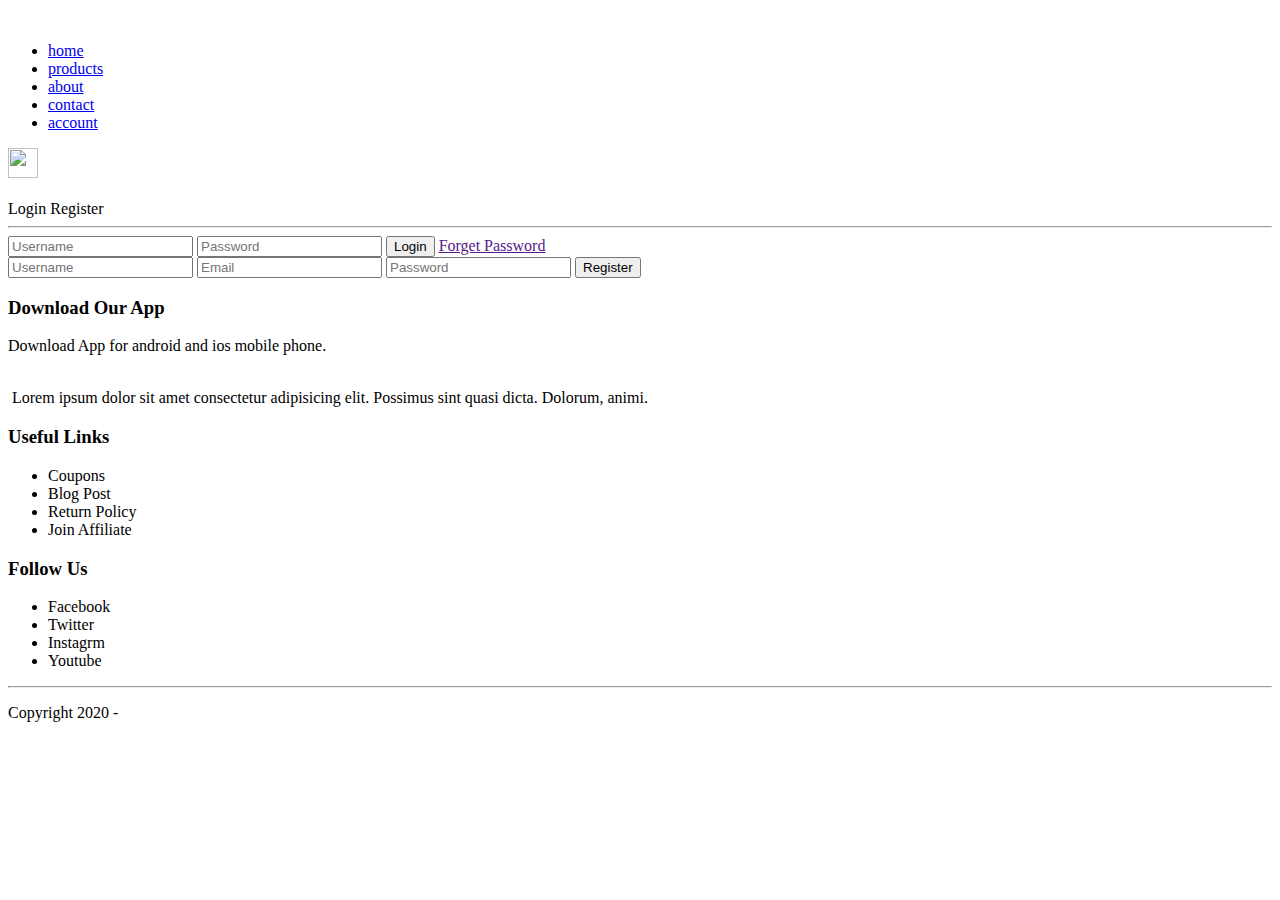
==== pages/account.html @ 48193b92 "add pages" ====
<!DOCTYPE html>
<html lang="en">
<head>
    <meta charset="UTF-8">
    <meta http-equiv="X-UA-Compatible" content="IE=edge">
    <meta name="viewport" content="width=device-width, initial-scale=1.0">
    <title>Ecommers Website</title>
    <link rel="stylesheet" href="./style.css">
    <link rel="preconnect" href="https://fonts.googleapis.com">
<link rel="preconnect" href="https://fonts.gstatic.com" crossorigin>
<link href="https://fonts.googleapis.com/css2?family=Open+Sans:wght@300;400;600&family=Poppins:wght@300;400;500;700&display=swap" rel="stylesheet">
<link rel="stylesheet" href="https://cdnjs.cloudflare.com/ajax/libs/font-awesome/6.0.0/css/all.min.css">
</head>
<body>
    <!-- start home  -->
    <div>
        <div class="container">
            <!-- start navbar -->
            <div class="navbar">
                <div class="logo">
                    <a href="index.html"><img src="./images/logo.png" width="125px" alt=""></a>
                </div>
                <nav>
                    <ul id="menu-items">
                        <li><a href="index.html">home</a></li>
                        <li><a href="products.html">products</a></li>
                        <li><a href="#about">about</a></li>
                        <li><a href="#contact">contact</a></li>
                        <li><a href="account.html">account</a></li>
                    </ul>
                </nav>
                <a href="cart.html"><img src="./images/cart.png" width="30px" height="30px" alt=""></a>
                <img src="./images/menu.png" class="menu-icon" onclick="menuHandler()" alt="">
            </div>
            <!-- end navbar -->
        </div>
    </div>
    <!-- end home  -->

    <!-- start account-page  -->
    <div class="account-page">
        <div class="container">
            <div class="row">
                <div class="col-2">
                    <img src="./images/image1.png" width="100%" alt="">
                </div>
                <div class="col-2">
                    <div class="form-container">
                        <div class="form-btn">
                            <span onclick="login()">Login</span>
                            <span onclick="register()">Register</span>
                            <hr id="indicator">
                        </div>
                        <form id="loginForm">
                            <input type="text" placeholder="Username">
                            <input type="password" placeholder="Password">
                            <button type="submit" class="btn">Login</button>
                            <a href="">Forget Password</a>
                        </form>
                        <form id="regForm" class="active">
                            <input type="text" placeholder="Username">
                            <input type="email" placeholder="Email">
                            <input type="password" placeholder="Password">
                            <button type="submit" class="btn">Register</button>
                        </form>
                    </div>
                </div>
            </div>
        </div>
    </div>
    <!-- end account-page  -->

    <!-- start footer -->
    <div class="footer">
        <div class="container">
            <div class="row">
                <div class="footer-col-1">
                    <h3>Download Our App</h3>
                    <p>Download App for android and ios mobile phone.</p>
                    <div class="app-logo">
                        <img src="./images/play-store.png" alt="">
                        <img src="./images/app-store.png" alt="">
                    </div>
                </div>
                <div class="footer-col-2">
                    <img src="./images/logo-white.png" alt="">
                    Lorem ipsum dolor sit amet consectetur adipisicing elit. Possimus sint quasi dicta. Dolorum, animi.
                </div>
                <div class="footer-col-3">
                    <h3>Useful Links</h3>
                    <ul>
                        <li>Coupons</li>
                        <li>Blog Post</li>
                        <li>Return Policy</li>
                        <li>Join Affiliate</li>
                    </ul>
                </div>
                <div class="footer-col-3">
                    <h3>Follow Us</h3>
                    <ul>
                        <li>Facebook</li>
                        <li>Twitter</li>
                        <li>Instagrm</li>
                        <li>Youtube</li>
                    </ul>
                </div>
            </div>
            <hr>
            <p class="copyright">Copyright 2020 - </p>
        </div>
    </div>
    <!-- end footer -->
<script src="./app.js"></script>
</body>
</html>
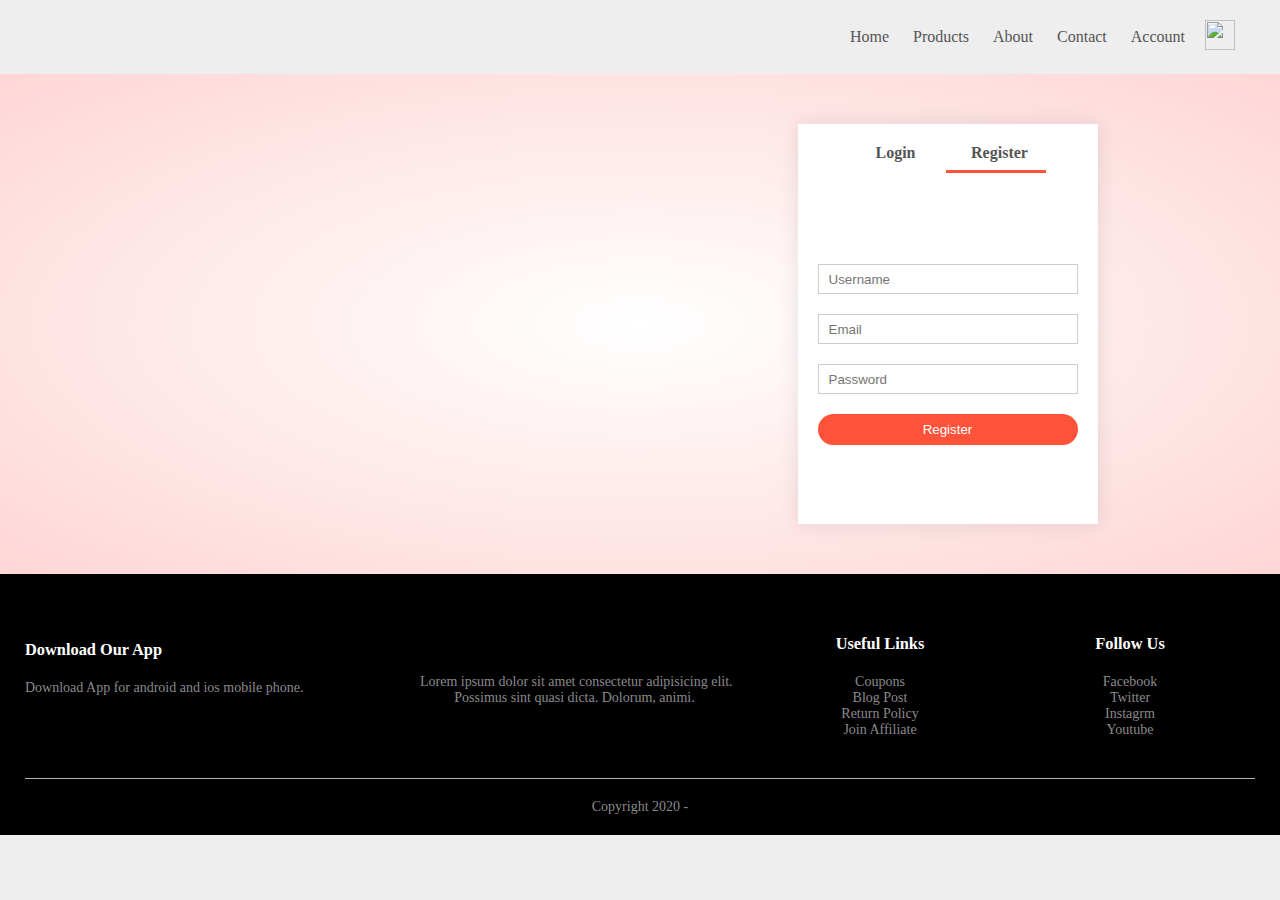
==== commit 2cacec54: "remove cart.html and replace side menu" ====
--- a/pages/account.html
+++ b/pages/account.html
@@ -5,7 +5,7 @@
     <meta http-equiv="X-UA-Compatible" content="IE=edge">
     <meta name="viewport" content="width=device-width, initial-scale=1.0">
     <title>Ecommers Website</title>
-    <link rel="stylesheet" href="./style.css">
+    <link rel="stylesheet" href="../style.css">
     <link rel="preconnect" href="https://fonts.googleapis.com">
 <link rel="preconnect" href="https://fonts.gstatic.com" crossorigin>
 <link href="https://fonts.googleapis.com/css2?family=Open+Sans:wght@300;400;600&family=Poppins:wght@300;400;500;700&display=swap" rel="stylesheet">
--- a/style.css
+++ b/style.css
@@ -0,0 +1,561 @@
+* {
+    margin: 0;
+    padding: 0;
+    box-sizing: border-box;
+}
+:root {
+    --gray-color: #555;
+    --red-color: #ff523b; 
+}
+body {
+    background-color: #eee;
+    overflow-x: hidden;
+}
+h1,h2,h3,h4,h5,h6 {
+    text-transform: capitalize;
+}
+.container {
+    max-width: 1300px;
+    margin: auto;
+    padding: 0 25px;
+}
+.small-container {
+    max-width: 1080px;
+    margin: auto;
+    padding: 0 25px;
+}
+p {
+    color: var(--gray-color);
+}
+a {
+    text-decoration: none;
+}
+.col-2 {
+    flex-basis: 50%;
+    min-width: 300px;
+}
+.col-3 {
+    flex-basis: 30%;
+    min-width: 250px;
+    margin-bottom: 30px;
+}
+.col-4 {
+    flex-basis: 25%;
+    padding: 10px;
+    min-width: 200px;
+    margin-bottom: 50px;
+    transition: transform 0.4s ease;
+}
+.row {
+    display: flex;
+    flex-wrap: wrap;
+    align-items: center;
+    justify-content: space-around;
+} 
+.btn {
+    display: inline-block;
+    background-color: var(--red-color);
+    color: #fff;
+    padding: 8px 30px;
+    margin: 30px 0;
+    border-radius: 30px;
+}
+/* start navbar */
+.navbar {
+    display: flex;
+    align-items: center;
+    padding: 20px;
+}
+nav {
+    flex: 1;
+    text-align: right;
+}
+nav ul {
+    display: inline-block;
+    list-style-type: none;
+}
+nav ul li {
+    display: inline-block;
+    margin-right: 20px;
+}
+.navbar ul li a {
+    text-transform: capitalize;
+    color: var(--gray-color);
+}
+.navbar ul li a.active {
+    color: var(--red-color);
+    border-bottom: 1px solid var(--red-color);
+}
+.menu-icon {
+    width: 28px;
+    margin-left: 20px;
+    display: none;
+}
+/* end navbar */
+
+/* start home */
+.col-2 img {
+    max-width: 100%;
+    padding: 50px 0;
+}
+.col-2 h1 {
+    font-size: 50px;
+    line-height: 60px;
+    margin: 25px 0;
+}
+.header {
+    background: radial-gradient(#fff, #999292);
+}
+.header .row {
+    margin-top: 70px;
+} 
+/* end home */
+
+/* start featured categories */
+.categories {
+    margin-top: 70px;
+}
+.col-3 img {
+    width: 100%;
+}
+/* end featured categories */
+
+/* start featured products */
+.col-4 {
+    flex-basis: 25%;
+    padding: 10px;
+    min-width: 200px;
+    margin-bottom: 50px;
+    transition: transform 0.4s ease;
+}
+.col-4 img {
+    width: 100%;
+}
+.title {
+    text-align: center;
+    margin: 0 auto 80px;
+    position: relative;
+    line-height: 60px;
+    color: var(--gray-color);
+}
+.title::after {
+    content: '';
+    background: var(--red-color);
+    width: 80px;
+    height: 5px;
+    position: absolute;
+    bottom: 0;
+    left: 50%;
+    transform: translateX(-50%);
+}
+h4 {
+    color: var(--gray-color);
+    font-weight: normal;
+}
+.col-4 p {
+    font-size: 14px;
+}
+.rating {
+    color: var(--red-color);
+}
+.col-4:hover {
+    transform: translateY(-5px);
+}
+/* end featured products */
+
+/* start offer */
+.offer {
+    background: radial-gradient(#fff, #ffd6d6);
+    margin-top: 80px;
+    padding: 30px 0;
+}
+.col-2 .offer-img {
+    padding: 50px;
+}
+small {
+    color: var(--gray-color);
+}
+/* end offer */
+
+/* start testimonial */
+.testimonial {
+    padding-top: 100px;
+}
+.testimonial .col-3 {
+    text-align: center;
+    padding: 40px 20px;
+    box-shadow: 0 0 20px 0px rgba(0, 0, 0, 0.1);
+    cursor: pointer;
+    transition: transform 0.5s ease;
+}
+.testimonial .col-3 img {
+    width: 50px;
+    margin-top: 20px;
+    border-radius: 50%;
+}
+.testimonial .col-3:hover {
+    transform: translateY(-10px);
+}
+.testimonial .fa-quote-left {
+    font-size: 34px;
+    color: var(--red-color);
+}
+.col-3 p {
+    font-size: 12px;
+    margin: 12px 0;
+    color: #777;
+}
+.testimonial .col-3 h3 {
+    font-weight: 600;
+    color: var(--gray-color);
+    font-size: 16px;
+}
+/* end testimonial */
+
+/* start brands */
+.brands {
+    margin: 100px auto;
+}
+.col-5 {
+    width: 160px;
+}
+.col-5 img {
+    width: 100%;
+    cursor: pointer;
+    filter: grayscale(100%);
+}
+.col-5 img:hover {
+    filter: grayscale(0);
+}
+/* end brands */
+
+/* start footer */
+.footer {
+    background-color: #000;
+    color: #8a8a8a;
+    font-size: 14px;
+    padding: 60px 0 20px;
+}
+.footer p {
+    color: #8a8a8a;
+}
+.footer h3 {
+    color: #fff;
+    margin-bottom: 20px;
+}
+.footer-col-1,
+.footer-col-2,
+.footer-col-3,
+.footer-col-4 {
+    min-width: 250px;
+    margin-bottom: 20px;
+}
+.footer-col-1 {
+    flex-basis: 30%;
+}
+.footer-col-2 {
+    flex: 1;
+    text-align: center;
+}
+.footer-col-2 img {
+    width: 180px;
+    margin-bottom: 20px;
+}
+.footer-col-3, .footer-col-4 {
+    flex-basis: 12%;
+    text-align: center;
+}
+ul {
+    list-style-type: none;
+}
+.app-logo {
+    margin-top: 20px;
+}
+.app-logo img {
+    width: 140px;
+}
+.footer hr {
+    border: none;
+    background: #b5b5b5;
+    height: 1px;
+    margin: 20px 0;
+}
+.copyright {
+    text-align: center;
+}
+/* end footer */
+
+/*---- start products page ----*/
+.row-2 {
+    justify-content: space-between;
+    margin: 100px auto 50px;
+}
+select {
+    border: 1px solid #ff523b;
+    padding: 5px;
+}
+select:focus {
+    outline: none;
+}
+.page-btn {
+    margin-bottom: 80px;
+}
+.page-btn span {
+    display: inline-block;
+    border: 1px solid #ff523b;
+    margin-left: 10px;
+    width: 40px;
+    height: 40px;
+    text-align: center;
+    line-height: 40px;
+    cursor: pointer;
+    transition: all 0.5s ease-in-out;
+}
+.page-btn span:hover {
+    background-color: #ff523b;
+    color: #fff;
+}
+/*---- end products page ----*/
+
+/*---- start products details page ----*/
+.single-product {
+    margin-top: 80px;
+}
+.single-product .col-2 img {
+    padding: 0;
+}
+.single-product .col-2 {
+    padding: 20px;
+}
+.single-product h4 {
+    margin: 20px 0;
+    font-size: 22px;
+    font-weight: bold;
+}
+.single-product select {
+    display: block;
+    padding: 10px;
+    margin-top: 20px;
+}
+.single-product input {
+    width: 50px;
+    height: 40px;
+    padding-left: 10px;
+    margin-right: 10px;
+    font-size: 20px;
+    border: 1px solid #ff523b;
+}
+input:focus {
+    outline: none;
+}
+.single-product .fa {
+    color: #ff523b;
+    margin-left: 10px;
+}
+.small-img-row {
+    display: flex;
+    justify-content: space-between;
+}
+.small-img-col {
+    flex-basis: 24%;
+    cursor: pointer;
+}
+/*---- end products details page ----*/
+
+/*---- start cart page ----*/
+#basket {
+    cursor: pointer;
+}
+.cart {
+    margin: 80px auto;
+    width: 40%;
+    background-color: #fff;
+    padding: 15px 7px;
+    position: absolute;
+    top: 0;
+    right: 0;
+    transform: translateX(100%);
+    transition: all 0.5s ease-in-out;
+    }
+.cart.show {
+    transform: translateX(0px);
+    }
+table {
+    width: 100%;
+    border-collapse: collapse;
+}
+.cart-info {
+    display: flex;
+    flex-wrap: wrap;
+}
+th {
+    text-align: left;
+    padding: 5px;
+    color: #fff;
+    background-color: #ff523b;
+    font-weight: normal;
+}
+td {
+    padding: 10px 5px;
+}
+td input {
+    width: 40px;
+    height: 30px;
+    padding: 5px;
+}
+td a {
+    color: #ff523b;
+    font-size: 12px;
+}
+td img {
+    width: 80px;
+    height: 80px;
+    margin-right: 10px;
+}
+.total-price {
+    display: flex;
+    justify-content: flex-end;
+}
+.total-price table {
+    border-top: 1px solid #ff523b;
+    width: 100%;
+    max-width: 400px;
+}
+td:last-child {
+    text-align: right;
+}
+th:last-child {
+    text-align: right;
+}
+/*---- end cart page ----*/
+
+/*---- start account page ----*/
+.account-page {
+    padding: 50px 0;
+    background: radial-gradient(#fff, #ffd6d6);
+}
+.form-container {
+    background: #fff;
+    width: 300px;
+    height: 400px;
+    position: relative;
+    text-align: center;
+    padding: 20px 0;
+    margin: auto;
+    box-shadow: 0 0 20px rgba(0, 0, 0, 0.1);
+    overflow: hidden;
+} 
+.form-container span {
+    font-weight: bold;
+    padding: 0 10px;
+    color: #555;
+    cursor: pointer;
+    width: 100px;
+    display: inline-block;
+}
+.form-btn {
+    display: inline-block;
+}
+.form-container form {
+    max-width: 300px;
+    padding: 0 20px;
+    position: absolute;
+    top: 130px;
+    transition: transform 1s;
+}
+form input {
+    width: 100%;
+    height: 30px;
+    margin: 10px 0;
+    padding: 0 10px;
+    border: 1px solid #ccc;
+}
+form .btn {
+    width: 100%;
+    border: none;
+    cursor: pointer;
+    margin: 10px 0;
+}
+form .btn:focus {
+    outline: none;
+}
+#loginForm {
+    left: -300px;
+}
+#loginForm a {
+    font-size: 12px;
+    color: #555;
+}
+#regForm {
+    left: 0;
+}
+#indicator {
+    width: 100px;
+    border: none;
+    background: #ff523b;
+    height: 3px;
+    margin-top: 8px;
+    transform: translateX(100px);
+    transition: transform 1s;
+}
+
+/*---- end account page ----*/
+
+/*---- Media Query ----*/
+@media only screen and (max-width: 800px) {
+    nav ul {
+        position: absolute;
+        top: 70px;
+        left: 0;
+        background: #333;
+        width: 100%;
+        max-height: 0;
+        overflow: hidden; /* to make the elements disappear after use max-height to 0px */
+        transition: max-height 0.5s ease-in-out;
+    }
+    nav ul.show {
+        max-height: 200px;
+    }
+    nav ul li {
+        display: block;
+        margin-right: 50px;
+        margin-top: 10px;
+        margin-bottom: 10px;
+    }
+    .navbar ul li a {
+        color: #fff;
+    }
+    .menu-icon {
+        display: block;
+        cursor: pointer;
+    }
+}
+
+@media only screen and (max-width: 600px) {
+    .row {
+        text-align: center;
+    }
+    .col-2, .col-3, .col-4 {
+        flex-basis: 100%;
+    }
+    /*---- product-details ----*/
+    .single-product .row {
+        text-align: left;
+    }
+    .single-product .col-2 {
+        padding: 20px 0;
+    }
+    .single-product h1 {
+        font-size: 26px;
+        line-height: 26px;
+    }
+    /*---- cart page ----*/
+    .cart-info p {
+        display: none;
+    }
+    .cart {
+        width: 80%;
+    }
+}
+
+
